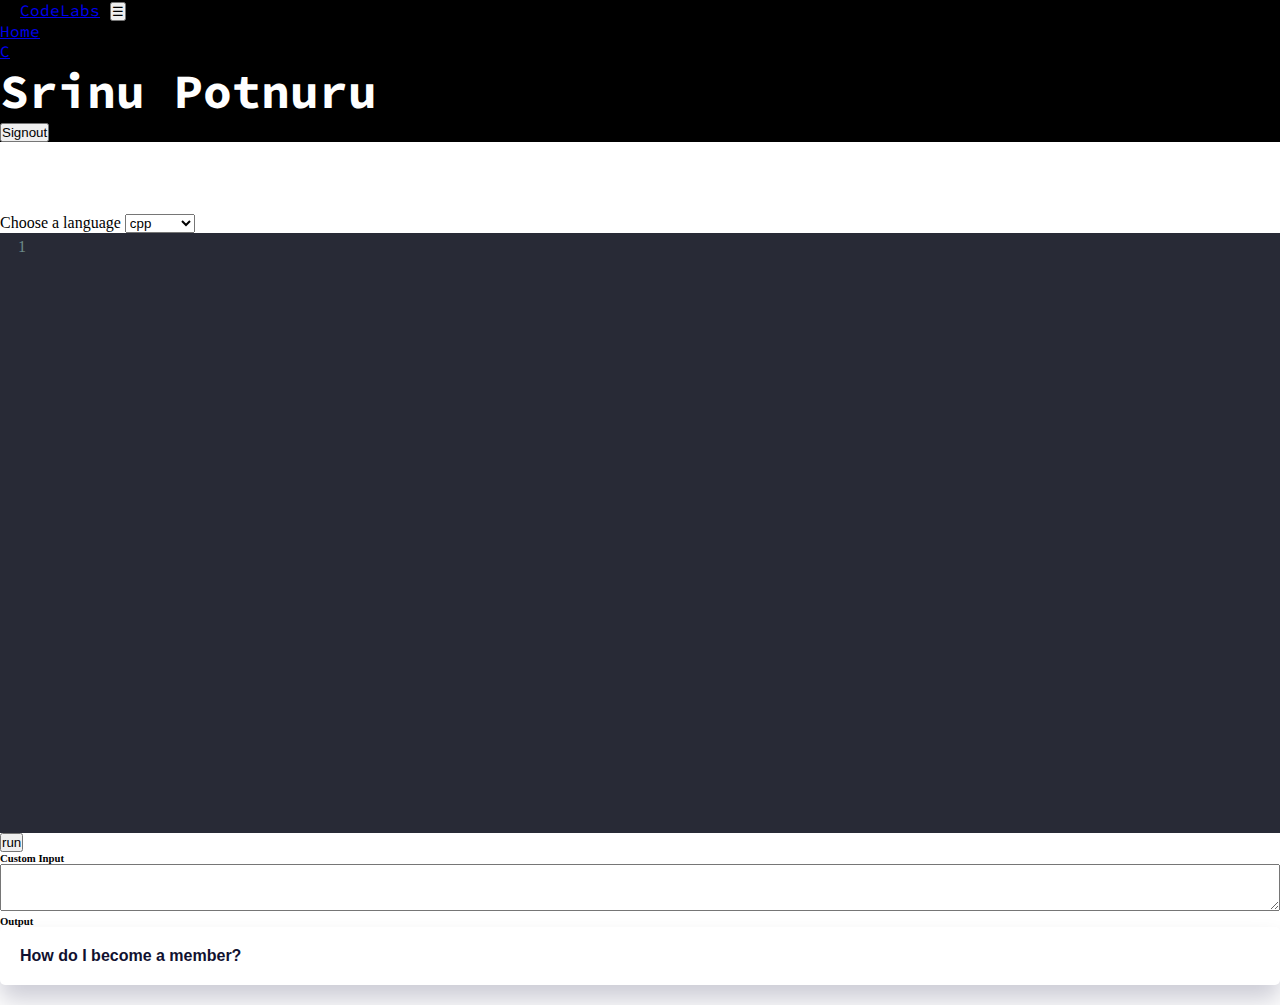
==== home/C.html @ 4b523fda "Languges pages" ====
<!DOCTYPE html>
<html lang="en">
  <head>
    <meta charset="UTF-8" />
    <meta http-equiv="X-UA-Compatible" content="IE=edge" />
    <meta name="viewport" content="width=device-width, initial-scale=1.0" />
    
    <script src="../codemirror/lib/codemirror.js"></script>
    <link rel="stylesheet" href="../codemirror/lib/codemirror.css" />
    <script src="../codemirror/mode/python/python.js"></script>
    <link rel="stylesheet" href="../codemirror/theme/dracula.css" />
    <script src="../codemirror/addon/edit/closetag.js"></script>
    <script src="../codemirror/addon/edit/closebrackets.js"></script>
    <script src="https://code.jquery.com/jquery-3.5.1.js"
    integrity="sha256-QWo7LDvxbWT2tbbQ97B53yJnYU3WhH/C8ycbRAkjPDc=" crossorigin="anonymous"></script>
    <script src="https://cdn.jsdelivr.net/npm/axios/dist/axios.min.js"></script>
    <script src="https://cdn.jsdelivr.net/npm/popper.js@1.16.0/dist/umd/popper.min.js"
    integrity="sha384-Q6E9RHvbIyZFJoft+2mJbHaEWldlvI9IOYy5n3zV9zzTtmI3UksdQRVvoxMfooAo" crossorigin="anonymous">
    </script>
    <script src="https://www.gstatic.com/firebasejs/8.5.0/firebase-app.js"></script>
    <script src="https://www.gstatic.com/firebasejs/8.5.0/firebase-analytics.js"></script>
    <script src="https://www.gstatic.com/firebasejs/8.5.0/firebase-auth.js"></script>
    <script src="https://www.gstatic.com/firebasejs/8.5.0/firebase-firestore.js"></script>
    <script src="https://www.gstatic.com/firebasejs/7.14.5/firebase-database.js"></script>
    <script src="https://kit.fontawesome.com/5bae6d63bc.js" crossorigin="anonymous"></script>
    <link rel="stylesheet" href="https://cdn.jsdelivr.net/npm/bootstrap@4.6.0/dist/css/bootstrap.min.css" integrity="sha384-B0vP5xmATw1+K9KRQjQERJvTumQW0nPEzvF6L/Z6nronJ3oUOFUFpCjEUQouq2+l" crossorigin="anonymous">
    <script defer src="./C.js"></script>
    <link rel="stylesheet" href="common.css">
    <title>Document</title>
    
  </head>
  <body>
    <nav class="navbar navbar-expand-lg navbar-dark bg fixed-top" role="navigation">
      <div class="container-fluid">
        <img src="https://encrypted-tbn0.gstatic.com/images?q=tbn:ANd9GcR_fAzY7Sp4q7OHgp6lWMtSq-VKAQIjVHMp9xFoLW3e7GeQKcp2Q8PYCycNTN0CKjLx5io&usqp=CAU" alt="">
          <a class="navbar-brand" href="#">CodeLabs</a>
          <button class="navbar-toggler border-0" type="button" data-toggle="collapse" data-target="#exCollapsingNavbar">
              &#9776;
          </button>
          <div class="collapse navbar-collapse" id="exCollapsingNavbar">
              <ul class="nav navbar-nav mr-auto">
                <li class="nav-item"><a class="nav-link" href="index.html">Home</a></li>
                <li class="nav-item"><a class="nav-link active" href="#">C</a></li>
                 
              </ul>
              <ul class="nav navbar-nav flex-row justify-content-between ml-auto">
                  <li class="nav-item" id="name"> <h2>Srinu Potnuru </h2> </li>
                  <button onclick="logOut()" type="button" id="dropdownMenu1" data-toggle="dropdown" class="btn btn-outline-secondary " >Signout <span class="caret"></span></button>
                  
              </ul>
          </div>
      </div>
  </nav>
  <div id="dummy"></div>
  <div class="container-fluid">
    <div class="row">
      <div class="col-sm-12 col-md-6 compiler">
       
          <form >
            <label for="cars">Choose a language</label>
            <select name="cars" id="langs">
              <option value="cpp">cpp</option>
              <option value="python3">python3</option>
              <option value="c">c</option>
              <option value="r">r</option>
            </select>
          </form>
          <textarea id="editor" ></textarea>
          <button id="submit" class="btn btn-primary  btn-block" onclick="run()">run</button>
          <br>
          <h6>Custom Input</h6>
          <textarea name="" id="output"  rows="3"></textarea>
          <h6>Output</h6>
          <pre id="out"></pre>
        
      </div>
      <div class="col-sm-12 col-md-6">
        <div class="box">
          <div class="container" id="accordian">
              <div class="wrapper">
                  <button class="toggle">How do I become a member?  <i class="fas fa-plus icon"></i></button>
                  <div class="content">
                      <p>lorem200</p>
                  </div>
              </div>
          </div>
         
      </div>
      </div>
    </div>
  </div>
  </body>
</html>
---- codemirror/lib/codemirror.css ----
/* BASICS */

.CodeMirror {
  /* Set height, width, borders, and global font properties here */
  font-family: monospace;
  height: 300px;
  color: black;
  direction: ltr;
}

/* PADDING */

.CodeMirror-lines {
  padding: 4px 0; /* Vertical padding around content */
}
.CodeMirror pre.CodeMirror-line,
.CodeMirror pre.CodeMirror-line-like {
  padding: 0 4px; /* Horizontal padding of content */
}

.CodeMirror-scrollbar-filler, .CodeMirror-gutter-filler {
  background-color: white; /* The little square between H and V scrollbars */
}

/* GUTTER */

.CodeMirror-gutters {
  border-right: 1px solid #ddd;
  background-color: #f7f7f7;
  white-space: nowrap;
}
.CodeMirror-linenumbers {}
.CodeMirror-linenumber {
  padding: 0 3px 0 5px;
  min-width: 20px;
  text-align: right;
  color: #999;
  white-space: nowrap;
}

.CodeMirror-guttermarker { color: black; }
.CodeMirror-guttermarker-subtle { color: #999; }

/* CURSOR */

.CodeMirror-cursor {
  border-left: 1px solid black;
  border-right: none;
  width: 0;
}
/* Shown when moving in bi-directional text */
.CodeMirror div.CodeMirror-secondarycursor {
  border-left: 1px solid silver;
}
.cm-fat-cursor .CodeMirror-cursor {
  width: auto;
  border: 0 !important;
  background: #7e7;
}
.cm-fat-cursor div.CodeMirror-cursors {
  z-index: 1;
}
.cm-fat-cursor-mark {
  background-color: rgba(20, 255, 20, 0.5);
  -webkit-animation: blink 1.06s steps(1) infinite;
  -moz-animation: blink 1.06s steps(1) infinite;
  animation: blink 1.06s steps(1) infinite;
}
.cm-animate-fat-cursor {
  width: auto;
  border: 0;
  -webkit-animation: blink 1.06s steps(1) infinite;
  -moz-animation: blink 1.06s steps(1) infinite;
  animation: blink 1.06s steps(1) infinite;
  background-color: #7e7;
}
@-moz-keyframes blink {
  0% {}
  50% { background-color: transparent; }
  100% {}
}
@-webkit-keyframes blink {
  0% {}
  50% { background-color: transparent; }
  100% {}
}
@keyframes blink {
  0% {}
  50% { background-color: transparent; }
  100% {}
}

/* Can style cursor different in overwrite (non-insert) mode */
.CodeMirror-overwrite .CodeMirror-cursor {}

.cm-tab { display: inline-block; text-decoration: inherit; }

.CodeMirror-rulers {
  position: absolute;
  left: 0; right: 0; top: -50px; bottom: 0;
  overflow: hidden;
}
.CodeMirror-ruler {
  border-left: 1px solid #ccc;
  top: 0; bottom: 0;
  position: absolute;
}

/* DEFAULT THEME */

.cm-s-default .cm-header {color: blue;}
.cm-s-default .cm-quote {color: #090;}
.cm-negative {color: #d44;}
.cm-positive {color: #292;}
.cm-header, .cm-strong {font-weight: bold;}
.cm-em {font-style: italic;}
.cm-link {text-decoration: underline;}
.cm-strikethrough {text-decoration: line-through;}

.cm-s-default .cm-keyword {color: #708;}
.cm-s-default .cm-atom {color: #219;}
.cm-s-default .cm-number {color: #164;}
.cm-s-default .cm-def {color: #00f;}
.cm-s-default .cm-variable,
.cm-s-default .cm-punctuation,
.cm-s-default .cm-property,
.cm-s-default .cm-operator {}
.cm-s-default .cm-variable-2 {color: #05a;}
.cm-s-default .cm-variable-3, .cm-s-default .cm-type {color: #085;}
.cm-s-default .cm-comment {color: #a50;}
.cm-s-default .cm-string {color: #a11;}
.cm-s-default .cm-string-2 {color: #f50;}
.cm-s-default .cm-meta {color: #555;}
.cm-s-default .cm-qualifier {color: #555;}
.cm-s-default .cm-builtin {color: #30a;}
.cm-s-default .cm-bracket {color: #997;}
.cm-s-default .cm-tag {color: #170;}
.cm-s-default .cm-attribute {color: #00c;}
.cm-s-default .cm-hr {color: #999;}
.cm-s-default .cm-link {color: #00c;}

.cm-s-default .cm-error {color: #f00;}
.cm-invalidchar {color: #f00;}

.CodeMirror-composing { border-bottom: 2px solid; }

/* Default styles for common addons */

div.CodeMirror span.CodeMirror-matchingbracket {color: #0b0;}
div.CodeMirror span.CodeMirror-nonmatchingbracket {color: #a22;}
.CodeMirror-matchingtag { background: rgba(255, 150, 0, .3); }
.CodeMirror-activeline-background {background: #e8f2ff;}

/* STOP */

/* The rest of this file contains styles related to the mechanics of
   the editor. You probably shouldn't touch them. */

.CodeMirror {
  position: relative;
  overflow: hidden;
  background: white;
}

.CodeMirror-scroll {
  overflow: scroll !important; /* Things will break if this is overridden */
  /* 50px is the magic margin used to hide the element's real scrollbars */
  /* See overflow: hidden in .CodeMirror */
  margin-bottom: -50px; margin-right: -50px;
  padding-bottom: 50px;
  height: 100%;
  outline: none; /* Prevent dragging from highlighting the element */
  position: relative;
}
.CodeMirror-sizer {
  position: relative;
  border-right: 50px solid transparent;
}

/* The fake, visible scrollbars. Used to force redraw during scrolling
   before actual scrolling happens, thus preventing shaking and
   flickering artifacts. */
.CodeMirror-vscrollbar, .CodeMirror-hscrollbar, .CodeMirror-scrollbar-filler, .CodeMirror-gutter-filler {
  position: absolute;
  z-index: 6;
  display: none;
  outline: none;
}
.CodeMirror-vscrollbar {
  right: 0; top: 0;
  overflow-x: hidden;
  overflow-y: scroll;
}
.CodeMirror-hscrollbar {
  bottom: 0; left: 0;
  overflow-y: hidden;
  overflow-x: scroll;
}
.CodeMirror-scrollbar-filler {
  right: 0; bottom: 0;
}
.CodeMirror-gutter-filler {
  left: 0; bottom: 0;
}

.CodeMirror-gutters {
  position: absolute; left: 0; top: 0;
  min-height: 100%;
  z-index: 3;
}
.CodeMirror-gutter {
  white-space: normal;
  height: 100%;
  display: inline-block;
  vertical-align: top;
  margin-bottom: -50px;
}
.CodeMirror-gutter-wrapper {
  position: absolute;
  z-index: 4;
  background: none !important;
  border: none !important;
}
.CodeMirror-gutter-background {
  position: absolute;
  top: 0; bottom: 0;
  z-index: 4;
}
.CodeMirror-gutter-elt {
  position: absolute;
  cursor: default;
  z-index: 4;
}
.CodeMirror-gutter-wrapper ::selection { background-color: transparent }
.CodeMirror-gutter-wrapper ::-moz-selection { background-color: transparent }

.CodeMirror-lines {
  cursor: text;
  min-height: 1px; /* prevents collapsing before first draw */
}
.CodeMirror pre.CodeMirror-line,
.CodeMirror pre.CodeMirror-line-like {
  /* Reset some styles that the rest of the page might have set */
  -moz-border-radius: 0; -webkit-border-radius: 0; border-radius: 0;
  border-width: 0;
  background: transparent;
  font-family: inherit;
  font-size: inherit;
  margin: 0;
  white-space: pre;
  word-wrap: normal;
  line-height: inherit;
  color: inherit;
  z-index: 2;
  position: relative;
  overflow: visible;
  -webkit-tap-highlight-color: transparent;
  -webkit-font-variant-ligatures: contextual;
  font-variant-ligatures: contextual;
}
.CodeMirror-wrap pre.CodeMirror-line,
.CodeMirror-wrap pre.CodeMirror-line-like {
  word-wrap: break-word;
  white-space: pre-wrap;
  word-break: normal;
}

.CodeMirror-linebackground {
  position: absolute;
  left: 0; right: 0; top: 0; bottom: 0;
  z-index: 0;
}

.CodeMirror-linewidget {
  position: relative;
  z-index: 2;
  padding: 0.1px; /* Force widget margins to stay inside of the container */
}

.CodeMirror-widget {}

.CodeMirror-rtl pre { direction: rtl; }

.CodeMirror-code {
  outline: none;
}

/* Force content-box sizing for the elements where we expect it */
.CodeMirror-scroll,
.CodeMirror-sizer,
.CodeMirror-gutter,
.CodeMirror-gutters,
.CodeMirror-linenumber {
  -moz-box-sizing: content-box;
  box-sizing: content-box;
}

.CodeMirror-measure {
  position: absolute;
  width: 100%;
  height: 0;
  overflow: hidden;
  visibility: hidden;
}

.CodeMirror-cursor {
  position: absolute;
  pointer-events: none;
}
.CodeMirror-measure pre { position: static; }

div.CodeMirror-cursors {
  visibility: hidden;
  position: relative;
  z-index: 3;
}
div.CodeMirror-dragcursors {
  visibility: visible;
}

.CodeMirror-focused div.CodeMirror-cursors {
  visibility: visible;
}

.CodeMirror-selected { background: #d9d9d9; }
.CodeMirror-focused .CodeMirror-selected { background: #d7d4f0; }
.CodeMirror-crosshair { cursor: crosshair; }
.CodeMirror-line::selection, .CodeMirror-line > span::selection, .CodeMirror-line > span > span::selection { background: #d7d4f0; }
.CodeMirror-line::-moz-selection, .CodeMirror-line > span::-moz-selection, .CodeMirror-line > span > span::-moz-selection { background: #d7d4f0; }

.cm-searching {
  background-color: #ffa;
  background-color: rgba(255, 255, 0, .4);
}

/* Used to force a border model for a node */
.cm-force-border { padding-right: .1px; }

@media print {
  /* Hide the cursor when printing */
  .CodeMirror div.CodeMirror-cursors {
    visibility: hidden;
  }
}

/* See issue #2901 */
.cm-tab-wrap-hack:after { content: ''; }

/* Help users use markselection to safely style text background */
span.CodeMirror-selectedtext { background: none; }
---- codemirror/theme/dracula.css ----
/*

    Name:       dracula
    Author:     Michael Kaminsky (http://github.com/mkaminsky11)

    Original dracula color scheme by Zeno Rocha (https://github.com/zenorocha/dracula-theme)

*/


.cm-s-dracula.CodeMirror, .cm-s-dracula .CodeMirror-gutters {
  background-color: #282a36 !important;
  color: #f8f8f2 !important;
  border: none;
}
.cm-s-dracula .CodeMirror-gutters { color: #282a36; }
.cm-s-dracula .CodeMirror-cursor { border-left: solid thin #f8f8f0; }
.cm-s-dracula .CodeMirror-linenumber { color: #6D8A88; }
.cm-s-dracula .CodeMirror-selected { background: rgba(255, 255, 255, 0.10); }
.cm-s-dracula .CodeMirror-line::selection, .cm-s-dracula .CodeMirror-line > span::selection, .cm-s-dracula .CodeMirror-line > span > span::selection { background: rgba(255, 255, 255, 0.10); }
.cm-s-dracula .CodeMirror-line::-moz-selection, .cm-s-dracula .CodeMirror-line > span::-moz-selection, .cm-s-dracula .CodeMirror-line > span > span::-moz-selection { background: rgba(255, 255, 255, 0.10); }
.cm-s-dracula span.cm-comment { color: #6272a4; }
.cm-s-dracula span.cm-string, .cm-s-dracula span.cm-string-2 { color: #f1fa8c; }
.cm-s-dracula span.cm-number { color: #bd93f9; }
.cm-s-dracula span.cm-variable { color: #50fa7b; }
.cm-s-dracula span.cm-variable-2 { color: white; }
.cm-s-dracula span.cm-def { color: #50fa7b; }
.cm-s-dracula span.cm-operator { color: #ff79c6; }
.cm-s-dracula span.cm-keyword { color: #ff79c6; }
.cm-s-dracula span.cm-atom { color: #bd93f9; }
.cm-s-dracula span.cm-meta { color: #f8f8f2; }
.cm-s-dracula span.cm-tag { color: #ff79c6; }
.cm-s-dracula span.cm-attribute { color: #50fa7b; }
.cm-s-dracula span.cm-qualifier { color: #50fa7b; }
.cm-s-dracula span.cm-property { color: #66d9ef; }
.cm-s-dracula span.cm-builtin { color: #50fa7b; }
.cm-s-dracula span.cm-variable-3, .cm-s-dracula span.cm-type { color: #ffb86c; }

.cm-s-dracula .CodeMirror-activeline-background { background: rgba(255,255,255,0.1); }
.cm-s-dracula .CodeMirror-matchingbracket { text-decoration: underline; color: white !important; }
---- home/common.css ----
@import url('https://fonts.googleapis.com/css2?family=Source+Code+Pro&display=swap');
.bg{
    background-color: black;
    font-family: 'Source Code Pro', monospace;
}
#dummy{
    height: 8vh;
    width: 100vw;
}
img {
    height: 35px;
    width: auto;
    margin-right: 10px;
    border-radius: 30px;
  }
  #name{
      font-size: 2em;
      padding-right: 20px;
      color: white;
  }
.CodeMirror {
  font-family: "Ubuntu Mono";
  line-height: 1.2em;
  height: 600px;
}


  
*,
*:before,
*:after {
	padding: 0;
	margin: 0;
	-webkit-box-sizing: border-box;
	box-sizing: border-box;
	-webkit-tap-highlight-color: transparent;
}

.box {
	
	margin: auto;
	left: 0;
	right: 0;
	top: 50px;
}
.container {
	width: 100%;
}
.wrapper {
	background-color: #ffffff;
	padding: 10px 20px;
	margin-bottom: 20px;
	border-radius: 5px;
	-webkit-box-shadow: 0 15px 25px rgba(0, 0, 50, 0.2);
	box-shadow: 0 15px 25px rgba(0, 0, 50, 0.2);
}

.toggle,
.content {
	font-family: "Poppins", sans-serif;
}
.toggle {
	width: 100%;
	background-color: transparent;
	display: -webkit-box;
	display: -ms-flexbox;
	display: flex;
	-webkit-box-align: center;
	-ms-flex-align: center;
	align-items: center;
	-webkit-box-pack: justify;
	-ms-flex-pack: justify;
	justify-content: space-between;
	font-size: 16px;
	color: #111130;
	font-weight: 600;
	border: none;
	outline: none;
	cursor: pointer;
	padding: 10px 0;
}
.content {
	position: relative;
	font-size: 14px;
	text-align: justify;
	line-height: 30px;
	height: 0;
	overflow: hidden;
	-webkit-transition: all 1s;
	-o-transition: all 1s;
	transition: all 1s;
}
.box a {
	display: block;
	width: 100%;
	text-align: center;
	text-decoration: none;
	padding: 15px 0;
	border-radius: 5px;
	background-color: #ffffff;
	color: #111130;
	font-weight: 600;
	-webkit-box-shadow: 0 15px 25px rgba(0, 0, 50, 0.2);
	box-shadow: 0 15px 25px rgba(0, 0, 50, 0.2);
}
.fab {
	color: #ff0000;
}
#output{
    width: 100%;
}
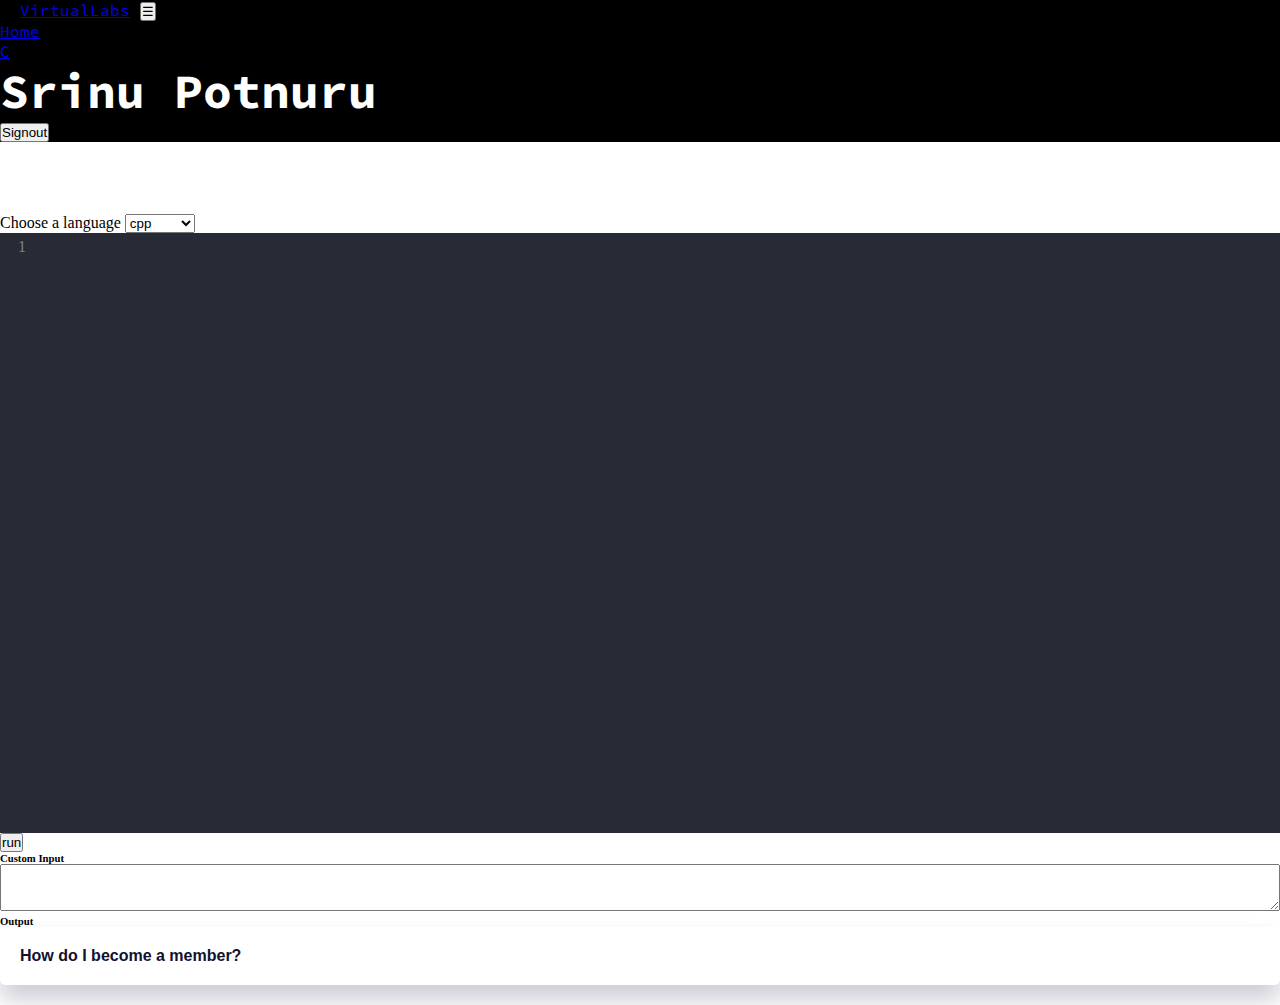
==== commit c892a248: "done" ====
--- a/home/C.html
+++ b/home/C.html
@@ -33,7 +33,7 @@
     <nav class="navbar navbar-expand-lg navbar-dark bg fixed-top" role="navigation">
       <div class="container-fluid">
         <img src="https://encrypted-tbn0.gstatic.com/images?q=tbn:ANd9GcR_fAzY7Sp4q7OHgp6lWMtSq-VKAQIjVHMp9xFoLW3e7GeQKcp2Q8PYCycNTN0CKjLx5io&usqp=CAU" alt="">
-          <a class="navbar-brand" href="#">CodeLabs</a>
+          <a class="navbar-brand" href="#">VirtualLabs</a>
           <button class="navbar-toggler border-0" type="button" data-toggle="collapse" data-target="#exCollapsingNavbar">
               &#9776;
           </button>
@@ -62,7 +62,7 @@
               <option value="cpp">cpp</option>
               <option value="python3">python3</option>
               <option value="c">c</option>
-              <option value="r">r</option>
+              <option value="java">java</option>
             </select>
           </form>
           <textarea id="editor" ></textarea>
